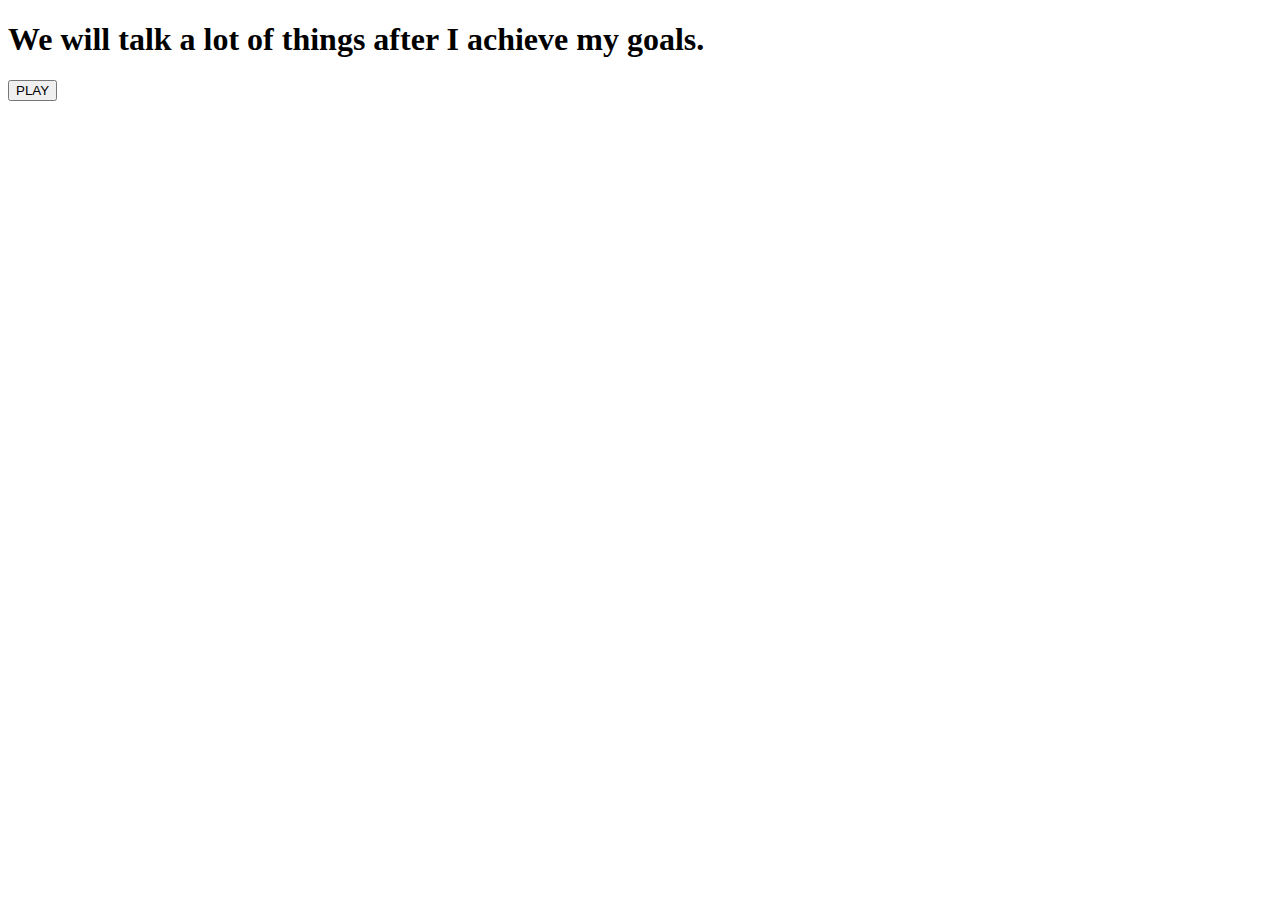
==== index.html @ 79f80e31 "update text" ====
<!doctype html>
<html>
  <head>
    <title>Audio</title>
  </head>
  <body>
  <h1>We will talk a lot of things after I achieve my goals.</h1>
    <script>
      function play() {
        var audio = document.getElementById("audio");
        audio.play();
      }
    </script>

    <input type="button" value="PLAY" onclick="play()">
    <audio id="audio" src="new-way.mp3"></audio>

  </body>
</html>

















<!DOCTYPE html>
<html lang="en">
<head>
  <meta charset="UTF-8">
  <meta http-equiv="X-UA-Compatible" content="IE=edge">
  <meta name="viewport" content="width=device-width, initial-scale=1.0">
  <title>Document</title>
</head>
<body>
  

  <script src="music.js"></script>
</body>
</html>
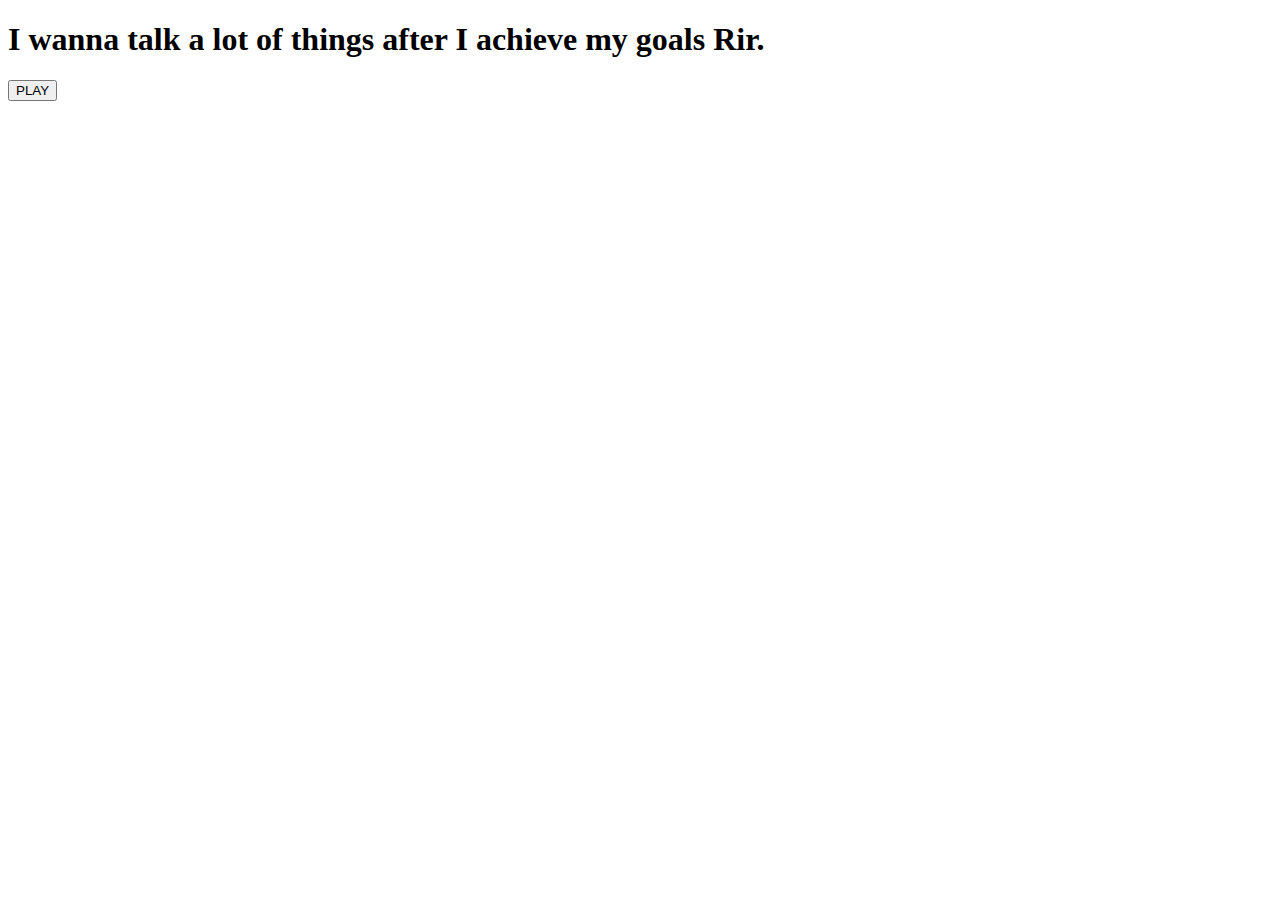
==== commit 7b944c0c: "Update index.html" ====
--- a/index.html
+++ b/index.html
@@ -6,7 +6,7 @@
     <title>Audio</title>
   </head>
   <body>
-  <h1>We will talk a lot of things after I achieve my goals.</h1>
+  <h1>I wanna talk a lot of things after I achieve my goals Rir.</h1>
     <script>
       function play() {
         var audio = document.getElementById("audio");
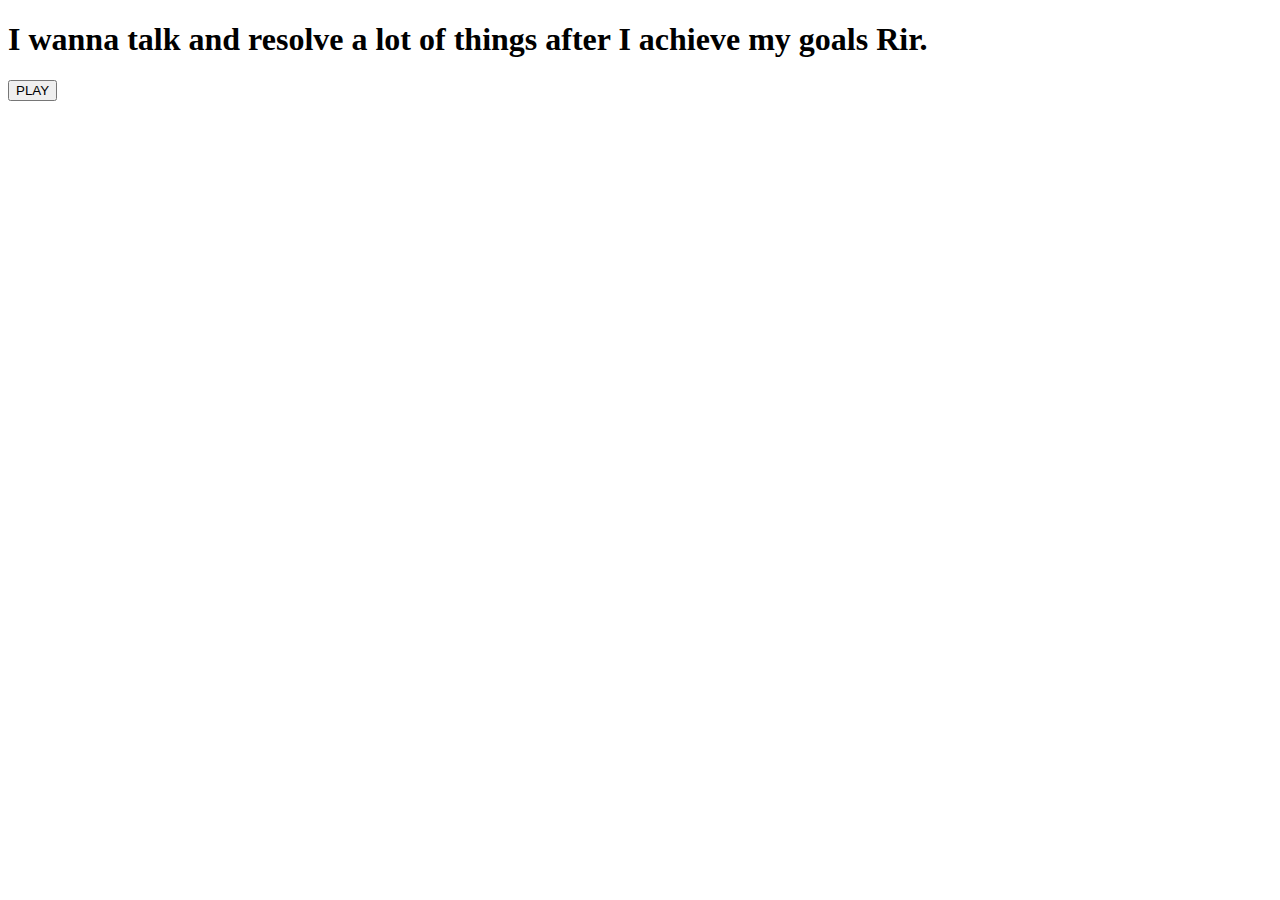
==== commit 7392cd6a: "Update index.html" ====
--- a/index.html
+++ b/index.html
@@ -6,7 +6,7 @@
     <title>Audio</title>
   </head>
   <body>
-  <h1>I wanna talk a lot of things after I achieve my goals Rir.</h1>
+  <h1>I wanna talk and resolve a lot of things after I achieve my goals Rir.</h1>
     <script>
       function play() {
         var audio = document.getElementById("audio");
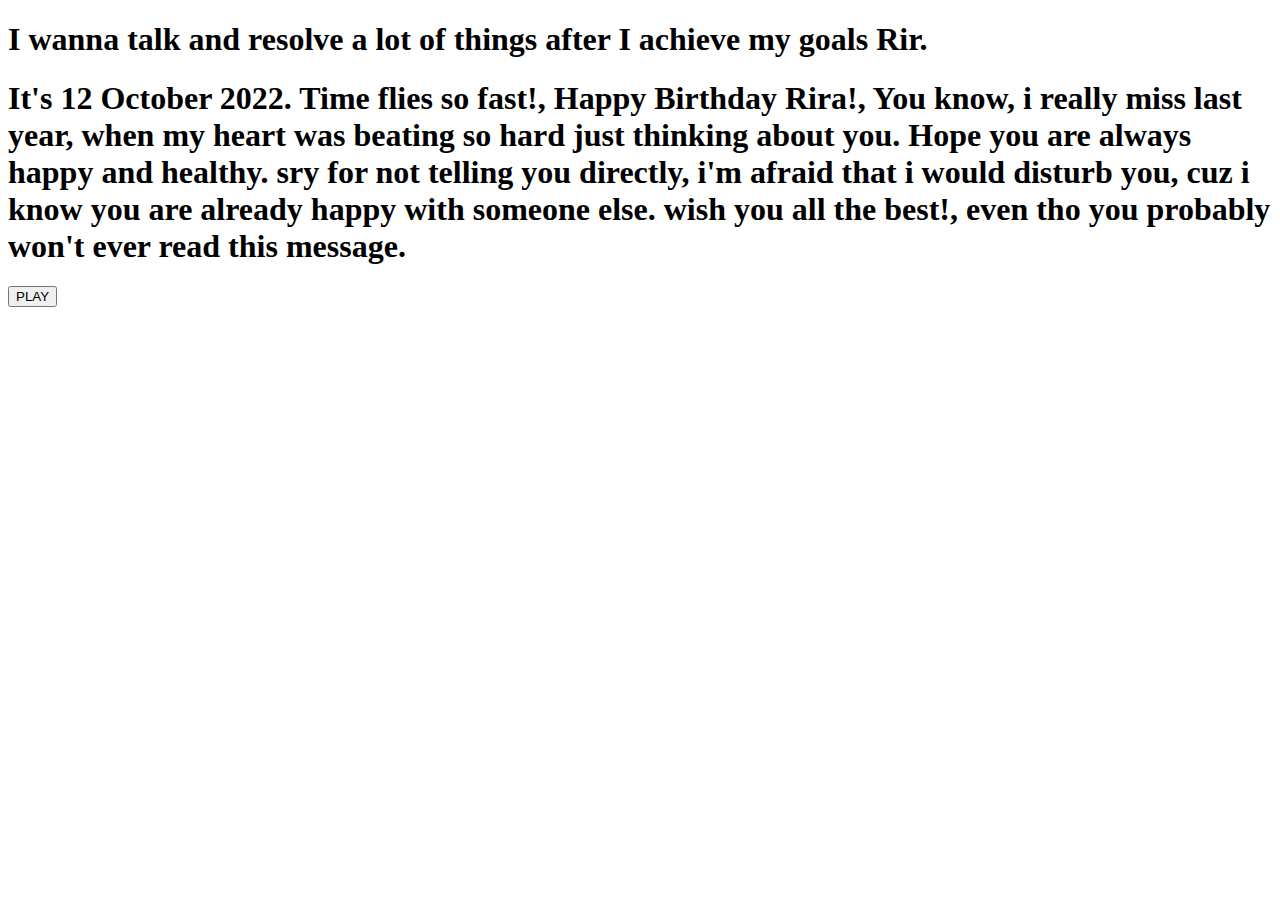
==== commit 92a126a5: "birthday2022" ====
--- a/index.html
+++ b/index.html
@@ -6,7 +6,10 @@
     <title>Audio</title>
   </head>
   <body>
-  <h1>I wanna talk and resolve a lot of things after I achieve my goals Rir.</h1>
+  <h1>I wanna talk and resolve a lot of things after I achieve my goals Rir. </h1>
+  <h1>It's 12 October 2022. Time flies so fast!, Happy Birthday Rira!, You know, i really miss last year, when my heart was beating so hard just thinking about you. Hope you are always happy and healthy.
+    sry for not telling you directly, i'm afraid that i would disturb you, cuz i know you are already happy with someone else. wish you all the best!, even tho you probably won't ever read this message. </h1>
+   
     <script>
       function play() {
         var audio = document.getElementById("audio");
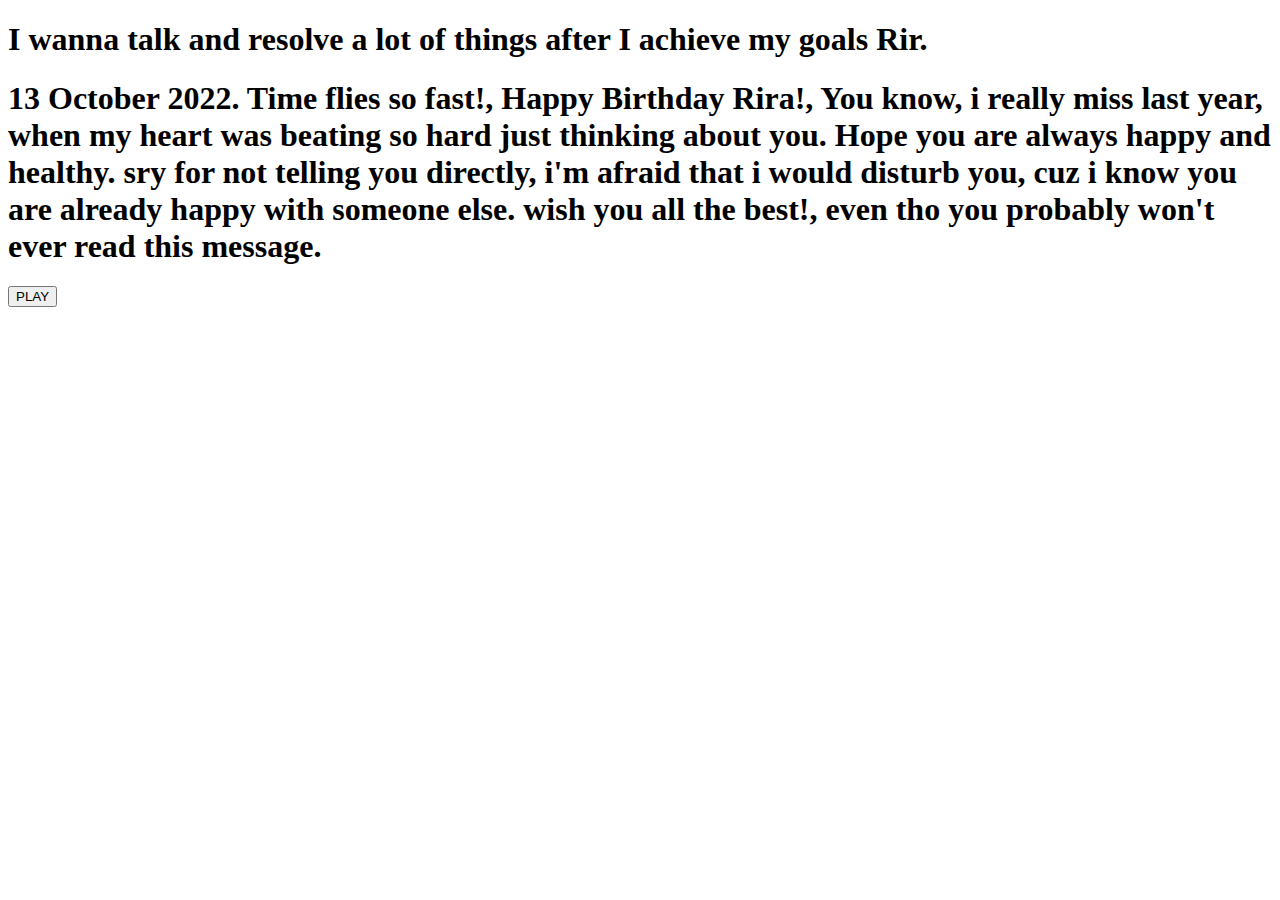
==== commit 5d83d2f9: "Update index.html" ====
--- a/index.html
+++ b/index.html
@@ -7,7 +7,7 @@
   </head>
   <body>
   <h1>I wanna talk and resolve a lot of things after I achieve my goals Rir. </h1>
-  <h1>It's 12 October 2022. Time flies so fast!, Happy Birthday Rira!, You know, i really miss last year, when my heart was beating so hard just thinking about you. Hope you are always happy and healthy.
+  <h1>13 October 2022. Time flies so fast!, Happy Birthday Rira!, You know, i really miss last year, when my heart was beating so hard just thinking about you. Hope you are always happy and healthy.
     sry for not telling you directly, i'm afraid that i would disturb you, cuz i know you are already happy with someone else. wish you all the best!, even tho you probably won't ever read this message. </h1>
    
     <script>
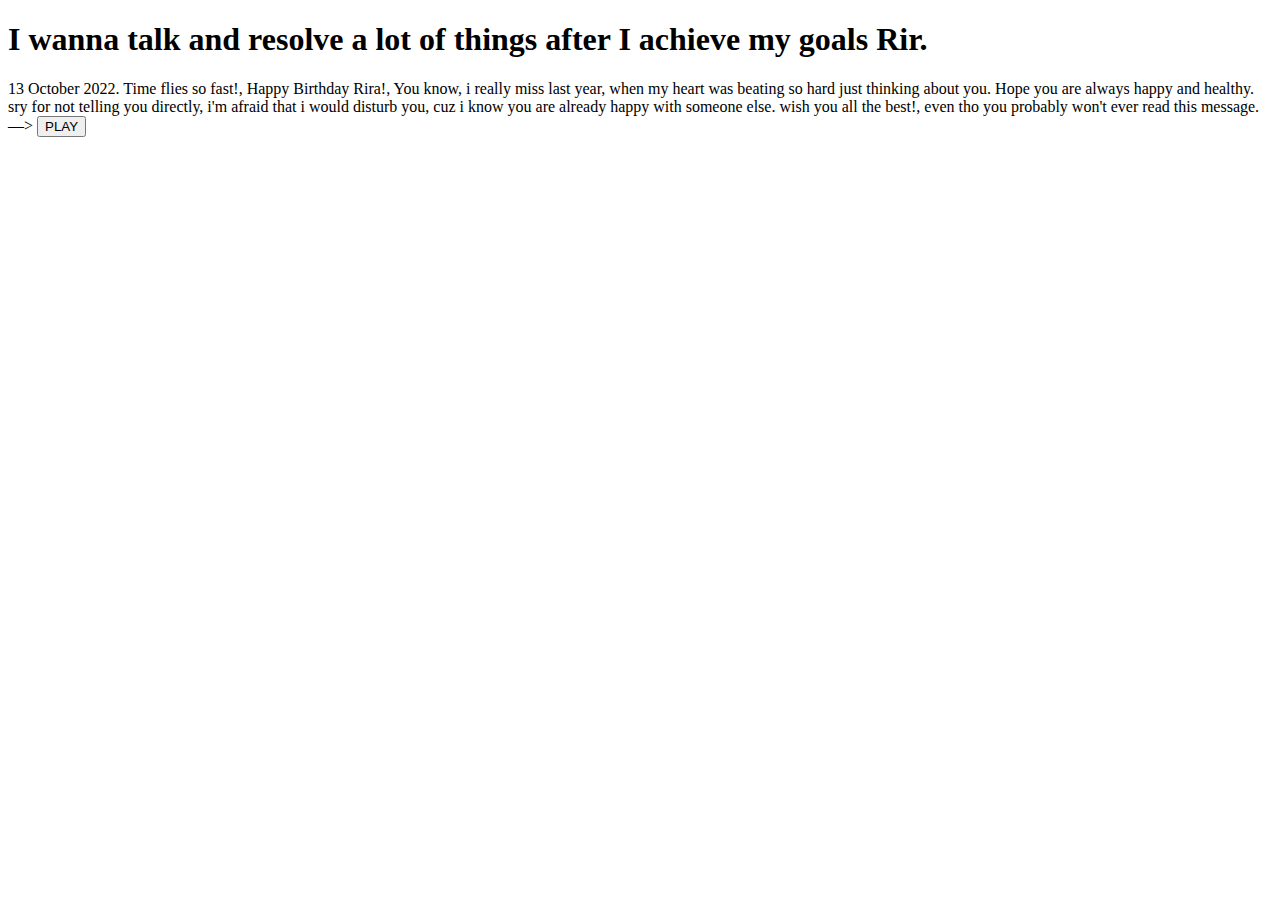
==== commit b5d234d0: "Update index.html" ====
--- a/index.html
+++ b/index.html
@@ -7,9 +7,9 @@
   </head>
   <body>
   <h1>I wanna talk and resolve a lot of things after I achieve my goals Rir. </h1>
-  <h1>13 October 2022. Time flies so fast!, Happy Birthday Rira!, You know, i really miss last year, when my heart was beating so hard just thinking about you. Hope you are always happy and healthy.
+  <!–– <h1>13 October 2022. Time flies so fast!, Happy Birthday Rira!, You know, i really miss last year, when my heart was beating so hard just thinking about you. Hope you are always happy and healthy.
     sry for not telling you directly, i'm afraid that i would disturb you, cuz i know you are already happy with someone else. wish you all the best!, even tho you probably won't ever read this message. </h1>
-   
+   ––>
     <script>
       function play() {
         var audio = document.getElementById("audio");
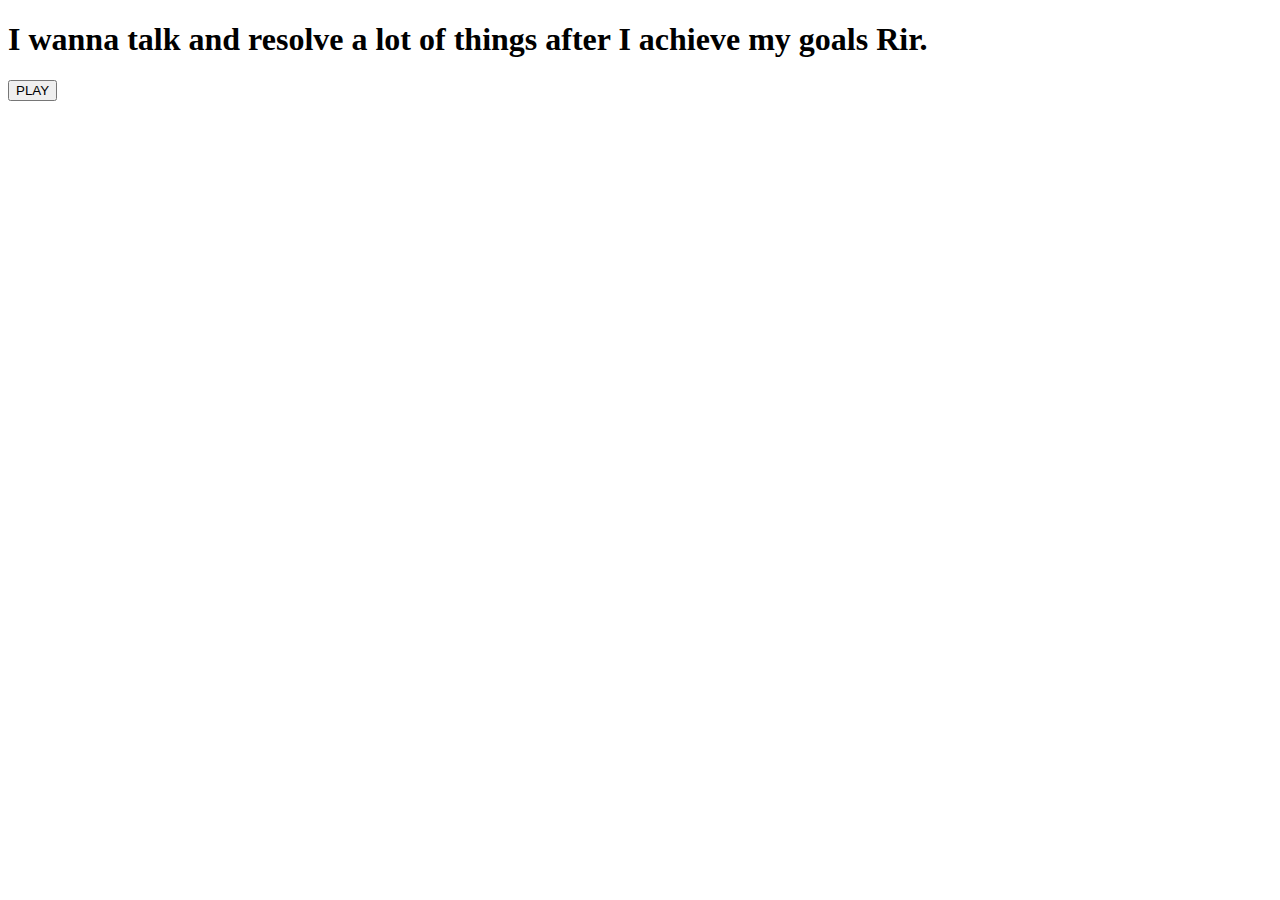
==== commit 63c5f9bc: "Update index.html" ====
--- a/index.html
+++ b/index.html
@@ -7,9 +7,8 @@
   </head>
   <body>
   <h1>I wanna talk and resolve a lot of things after I achieve my goals Rir. </h1>
-  <!–– <h1>13 October 2022. Time flies so fast!, Happy Birthday Rira!, You know, i really miss last year, when my heart was beating so hard just thinking about you. Hope you are always happy and healthy.
-    sry for not telling you directly, i'm afraid that i would disturb you, cuz i know you are already happy with someone else. wish you all the best!, even tho you probably won't ever read this message. </h1>
-   ––>
+  <!–– 13 October 2022. Time flies so fast!, Happy Birthday Rira!, You know, i really miss last year, when my heart was beating so hard just thinking about you. Hope you are always happy and healthy.
+    sry for not telling you directly, i'm afraid that i would disturb you, cuz i know you are already happy with someone else. wish you all the best!, even tho you probably won't ever read this message. ––>
     <script>
       function play() {
         var audio = document.getElementById("audio");
